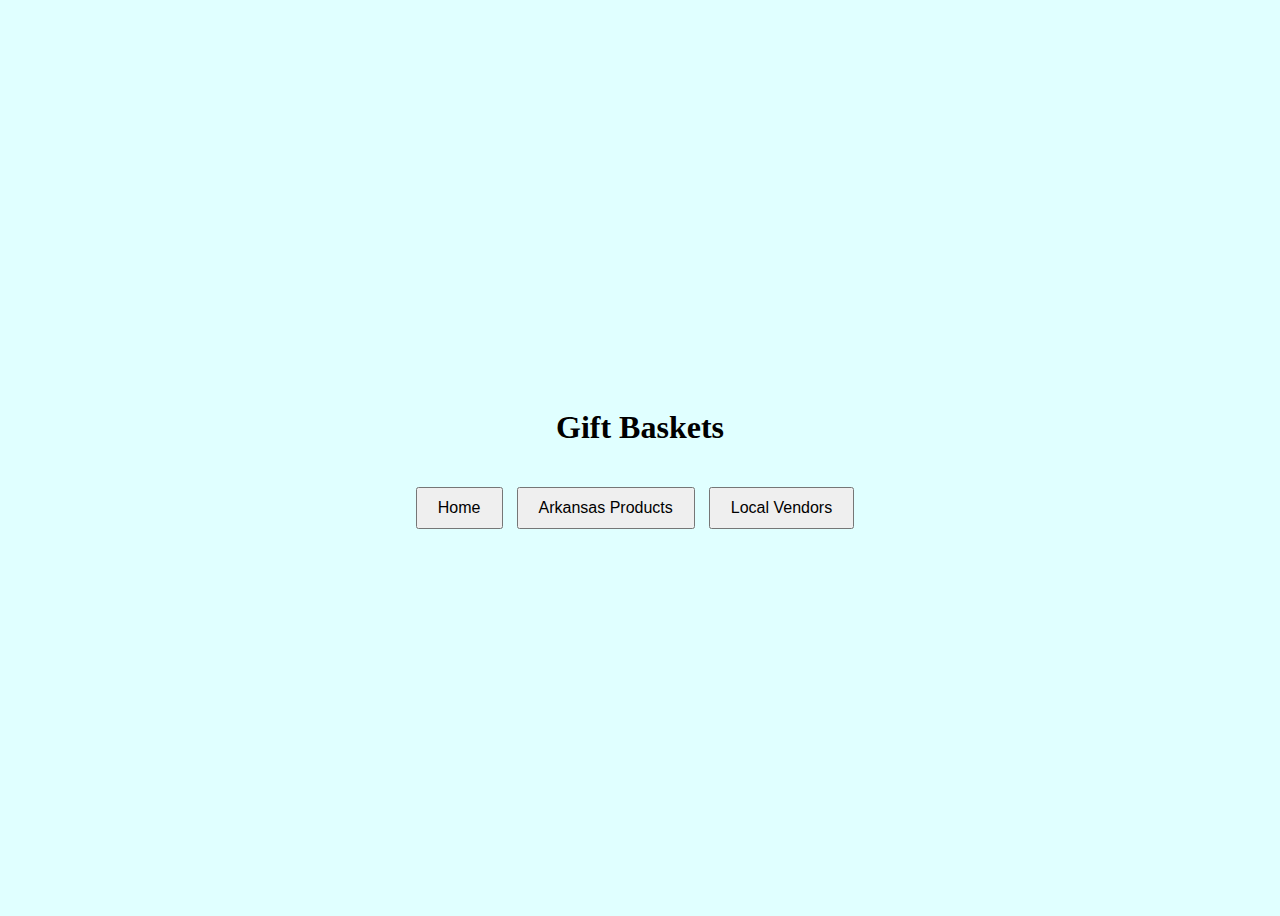
==== ArkGifter_WEBAPP/wwwroot/agifts.html @ 3bc45f16 "here wego bbby. nothing changed except i broke it and made it work again" ====
<!DOCTYPE html>
<html>
<head>
  <title>Gift Baskets</title>
  <link rel="stylesheet" type="text/css" href="index.css">
</head>
<body>
  <div class="container">
    <h1>Gift Baskets</h1>
    <div id="giftBasketsContainer"></div>
    <div class="navigation">
      <button id="homeBtn">Home</button>
      <button id="arkansasProductsBtn">Arkansas Products</button>
      <button id="localVendorsBtn">Local Vendors</button>
    </div>
  </div>
  <script src="index.js"></script>
</body>
</html>
---- ArkGifter_WEBAPP/wwwroot/index.css ----
/* how to format block comment in CSS */

.container {
    display: flex;
    flex-direction: column;
    align-items: center;
    justify-content: center;
    height: 100vh;
  }
  
  .button-container {
    margin-top: 20px;
  }
  
  button {
    padding: 10px 20px;
    margin-right: 10px;
    font-size: 16px;
  }

  table {
    /* Other table styles */
  }
  
  table td {
    background-color: white;
  }

  .navigation {
    margin-top: 20px;
  }

  
  
/* some of this may be redunant or unseen from the old version. (the my- things especially) */
body {
    background-color: lightcyan;
  }
  .my-header,
  .my-footer {
      background-color: darkgray;
      text-align: center;
      color: white;
  }

  .my-main {
      background-color: white;
      padding: 20px;
  }

  .my-right {
      background-color: lightgray;
      text-align: center;
      padding-top: 20px;
  }

  /* GIFT BASKETS PAGE */
  .gift-baskets-table {
    width: 100%;
    border-collapse: collapse;
    margin-top: 20px;
  }
  
  .gift-baskets-table th,
  .gift-baskets-table td {
    border: 1px solid #ccc;
    padding: 8px;
    text-align: left;
  }
  
  .gift-baskets-table th {
    background-color: #f2f2f2;
  }
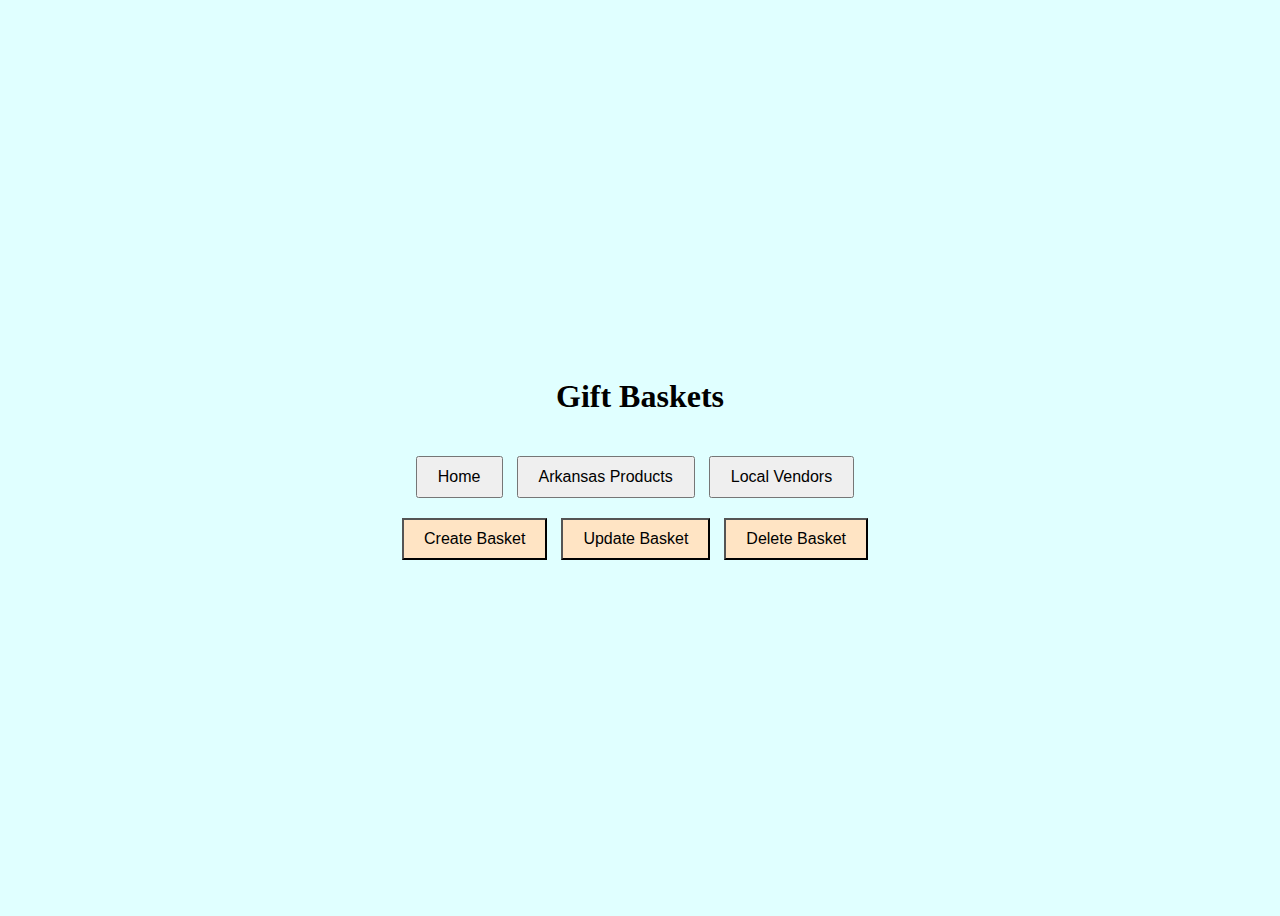
==== commit 8d15753e: "button appearance for products and and gifts" ====
--- a/ArkGifter_WEBAPP/wwwroot/agifts.html
+++ b/ArkGifter_WEBAPP/wwwroot/agifts.html
@@ -11,7 +11,12 @@
     <div class="navigation">
       <button id="homeBtn">Home</button>
       <button id="arkansasProductsBtn">Arkansas Products</button>
-      <button id="localVendorsBtn">Local Vendors</button>
+      <button id="vendorsBtn">Local Vendors</button>
+    </div>
+    <div class="crud-navigation">
+      <button id="createBasketBtn">Create Basket</button>
+      <button id="updateBasketBtn">Update Basket</button>
+      <button id="deleteBasketBtn">Delete Basket</button>
     </div>
   </div>
   <script src="index.js"></script>
--- a/ArkGifter_WEBAPP/wwwroot/index.css
+++ b/ArkGifter_WEBAPP/wwwroot/index.css
@@ -29,6 +29,19 @@
   .navigation {
     margin-top: 20px;
   }
+
+  .table-container {
+    max-height: 400px;
+    overflow-y: scroll;
+  }
+  
+  .crud-navigation {
+    margin-top: 20px;
+  }
+  .crud-navigation button {
+    background-color: bisque;
+  }
+  
 
   
   
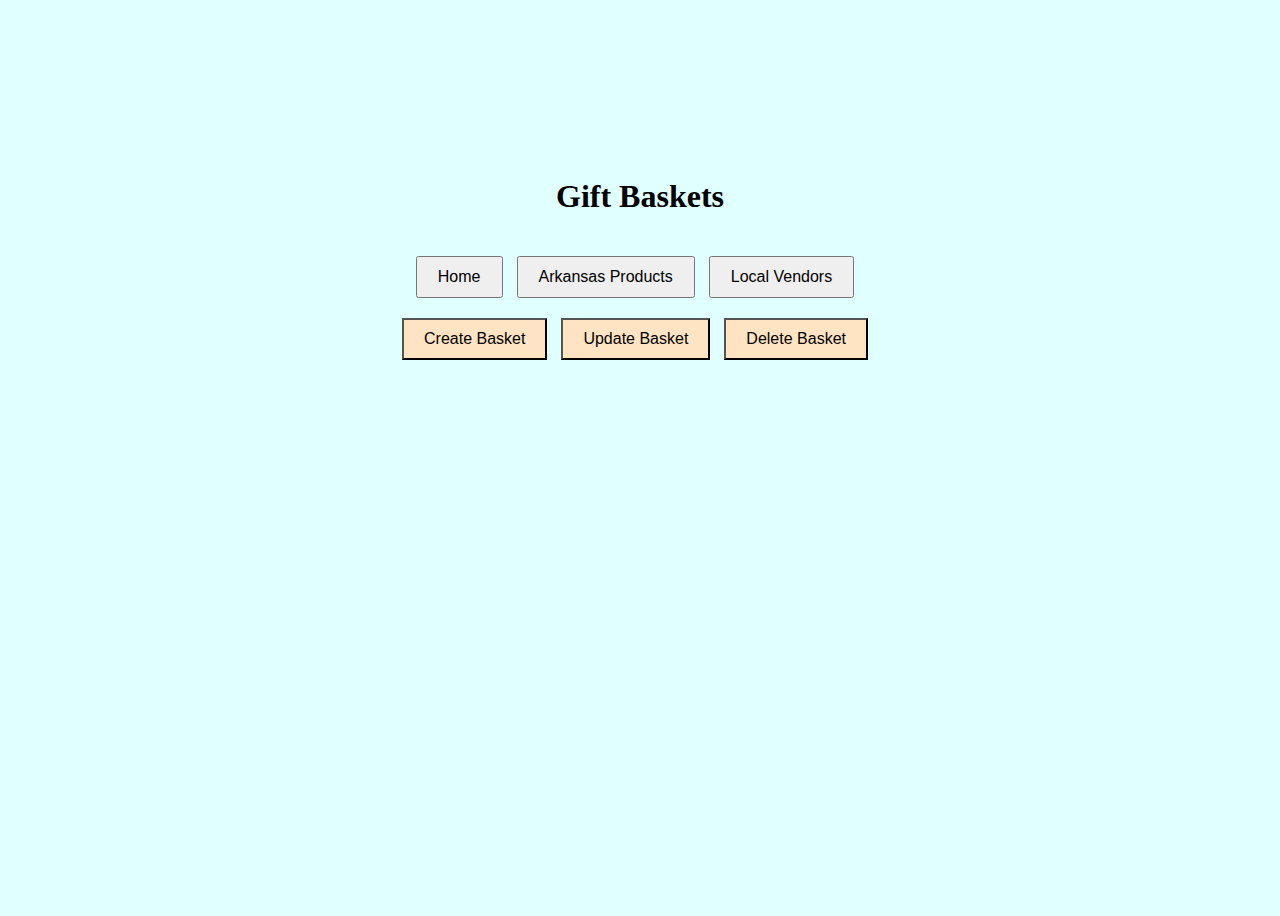
==== commit 7fc04131: "final app version before fuckery" ====
--- a/ArkGifter_WEBAPP/wwwroot/agifts.html
+++ b/ArkGifter_WEBAPP/wwwroot/agifts.html
@@ -18,7 +18,17 @@
       <button id="updateBasketBtn">Update Basket</button>
       <button id="deleteBasketBtn">Delete Basket</button>
     </div>
+    <div id="productContainer" class="product-container">
+      <table id="productTable">
+        <thead>
+        </thead>
+        <tbody>
+          <!-- Product rows will be added dynamically -->
+        </tbody>
+      </table>
+    </div>    
   </div>
-  <script src="index.js"></script>
+  <script src="agifts.js"></script>
+  <!-- <script src="index.js"></script> -->
 </body>
 </html>
--- a/ArkGifter_WEBAPP/wwwroot/index.css
+++ b/ArkGifter_WEBAPP/wwwroot/index.css
@@ -1,87 +1,93 @@
 /* how to format block comment in CSS */
 
 .container {
-    display: flex;
-    flex-direction: column;
-    align-items: center;
-    justify-content: center;
-    height: 100vh;
-  }
-  
-  .button-container {
-    margin-top: 20px;
-  }
-  
-  button {
-    padding: 10px 20px;
-    margin-right: 10px;
-    font-size: 16px;
-  }
+  display: flex;
+  flex-direction: column;
+  align-items: center;
+  justify-content: center;
+  height: 100vh;
+}
 
-  table {
-    /* Other table styles */
-  }
-  
-  table td {
-    background-color: white;
-  }
+.button-container {
+  margin-top: 20px;
+}
 
-  .navigation {
-    margin-top: 20px;
-  }
+button {
+  padding: 10px 20px;
+  margin-right: 10px;
+  font-size: 16px;
+}
 
-  .table-container {
-    max-height: 400px;
-    overflow-y: scroll;
-  }
-  
-  .crud-navigation {
-    margin-top: 20px;
-  }
-  .crud-navigation button {
-    background-color: bisque;
-  }
-  
+table {
+  /* Other table styles */
+}
 
-  
-  
+table td {
+  background-color: white;
+}
+
+.navigation {
+  margin-top: 20px;
+}
+
+.table-container {
+  max-height: 400px;
+  overflow-y: scroll;
+}
+
+.crud-navigation {
+  margin-top: 20px;
+}
+
+.crud-navigation button {
+  background-color: bisque;
+}
+
+
+
+
 /* some of this may be redunant or unseen from the old version. (the my- things especially) */
 body {
-    background-color: lightcyan;
-  }
-  .my-header,
-  .my-footer {
-      background-color: darkgray;
-      text-align: center;
-      color: white;
-  }
+  background-color: lightcyan;
+}
 
-  .my-main {
-      background-color: white;
-      padding: 20px;
-  }
+.my-header,
+.my-footer {
+  background-color: darkgray;
+  text-align: center;
+  color: white;
+}
 
-  .my-right {
-      background-color: lightgray;
-      text-align: center;
-      padding-top: 20px;
-  }
+.my-main {
+  background-color: white;
+  padding: 20px;
+}
 
-  /* GIFT BASKETS PAGE */
-  .gift-baskets-table {
-    width: 100%;
-    border-collapse: collapse;
-    margin-top: 20px;
-  }
-  
-  .gift-baskets-table th,
-  .gift-baskets-table td {
-    border: 1px solid #ccc;
-    padding: 8px;
-    text-align: left;
-  }
-  
-  .gift-baskets-table th {
-    background-color: #f2f2f2;
-  }
-  +.my-right {
+  background-color: lightgray;
+  text-align: center;
+  padding-top: 20px;
+}
+
+/* GIFT BASKETS PAGE */
+.gift-baskets-table {
+  width: 100%;
+  border-collapse: collapse;
+  margin-top: 20px;
+}
+
+.gift-baskets-table th,
+.gift-baskets-table td {
+  border: 1px solid #ccc;
+  padding: 8px;
+  text-align: left;
+}
+
+.gift-baskets-table th {
+  background-color: #f2f2f2;
+}
+
+.product-container {
+  height: 400px; /* Adjust the height as needed */
+  overflow-y: auto;
+}
